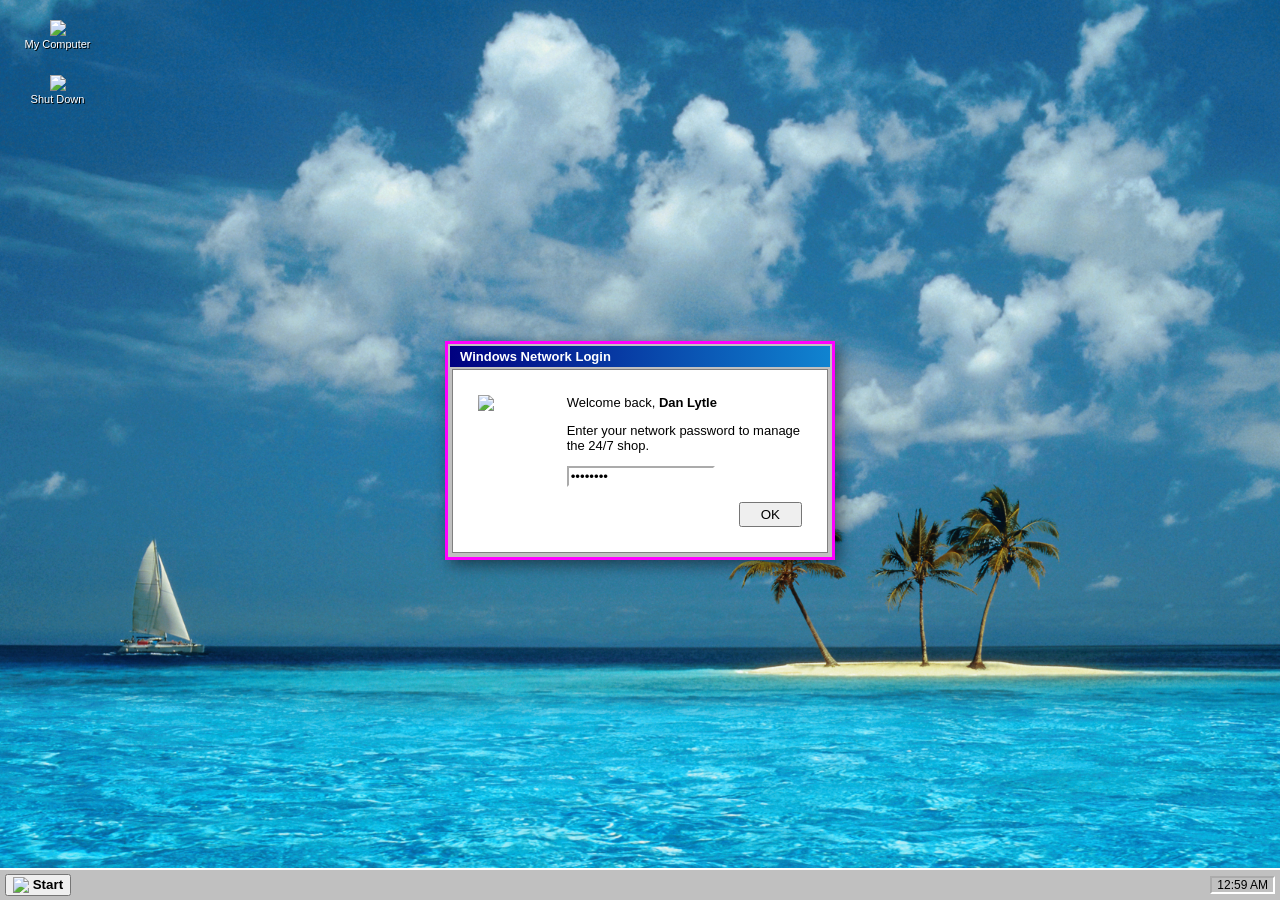
==== nostalgia.html @ 37fa3835 "Add files via upload" ====
<!DOCTYPE HTML>
<html lang="en">
<head>
    <meta charset="UTF-8">
    <title>Dan's Windows 98 - Neon Edition</title>
    <style>
        body {
            background: #008080 url('images/mystery.jpg') no-repeat center center fixed; 
            background-size: cover;
            font-family: "Tahoma", sans-serif;
            display: flex;
            justify-content: center;
            align-items: center;
            height: 100vh;
            margin: 0;
            overflow: hidden;
            transition: filter 2s ease-in-out;
        }

        /* --- GLOBAL NEON GLOW FOR ALL WINDOWS --- */
        @keyframes neon-pulse {
            0% { border-color: #ff00ff; box-shadow: 0 0 15px #ff00ff; }
            50% { border-color: #00ffff; box-shadow: 0 0 30px #00ffff; }
            100% { border-color: #ff00ff; box-shadow: 0 0 15px #ff00ff; }
        }

        .win98-window {
            background-color: #c0c0c0;
            border: 3px solid #ff00ff;
            animation: neon-pulse 3s infinite;
            padding: 2px;
            position: absolute;
            z-index: 100;
            box-shadow: 5px 5px 15px rgba(0,0,0,0.5);
        }

        /* Shutdown Overlay */
        #shutdown-screen {
            display: none;
            position: fixed;
            top: 0; left: 0; width: 100%; height: 100%;
            background: black;
            z-index: 9999;
            flex-direction: column;
            justify-content: center;
            align-items: center;
            text-align: center;
        }

        .title-bar {
            background: linear-gradient(90deg, #000080, #1084d0);
            padding: 3px 10px;
            color: white;
            font-weight: bold;
            font-size: 13px;
            display: flex;
            justify-content: space-between;
            align-items: center;
        }

        .close-btn { background: #c0c0c0; border: 1px solid #000; font-size: 10px; cursor: pointer; padding: 0 3px; }

        .content { background: #fff; border: 1px solid #808080; margin: 2px; padding: 25px; color: #000; max-height: 400px; overflow-y: auto; }

        /* Taskbar & Start */
        .taskbar {
            position: fixed; bottom: 0; left: 0; width: 100%; height: 30px;
            background: #c0c0c0; border-top: 2px solid #fff; z-index: 1000;
            display: flex; justify-content: space-between; align-items: center; padding: 0 5px;
        }

        #start-menu {
            display: none; position: fixed; bottom: 30px; left: 0;
            width: 200px; background: #c0c0c0; border: 2px solid #fff; z-index: 1001;
        }

        .start-item { padding: 10px; cursor: pointer; font-size: 12px; color: black; text-decoration: none; display: block; }
        .start-item:hover { background: #000080; color: white; }

        .desktop-icons { position: absolute; top: 20px; left: 20px; display: flex; flex-direction: column; gap: 25px; }
        .icon-unit { width: 75px; text-align: center; color: white; font-size: 11px; text-shadow: 1px 1px #000; cursor: pointer; }
    </style>
</head>
<body onclick="playStartup()">

    <audio id="startup-audio" src="audio/win98.mp3"></audio>
    <audio id="shutdown-audio" src="audio/winxp.mp3"></audio>

    <div id="shutdown-screen">
        <h1 style="color: #666; font-family: 'Courier New', monospace;">It is now safe to turn off your computer.</h1>
        <p style="color: #333; font-family: 'Courier New', monospace;">Returning to 2026...</p>
    </div>

    <div class="desktop-icons">
        <div class="icon-unit" onclick="toggleWindow('about-window')">
            <img src="https://win98icons.alexmeub.com/icons/png/computer_explorer-4.png" width="32"><br>My Computer
        </div>
        <div class="icon-unit" onclick="triggerShutdown()">
            <img src="https://win98icons.alexmeub.com/icons/png/shut_down_normal-4.png" width="32"><br>Shut Down
        </div>
    </div>

    <div class="win98-window" id="login-window" style="width: 380px;">
        <div class="title-bar"><span>Windows Network Login</span></div>
        <div class="content">
            <div style="display: flex; gap: 15px;">
                <img src="https://win98icons.alexmeub.com/icons/png/key_win_alt-2.png" width="100">
                <div style="font-size: 13px;">
                    <p style="margin-top:0;">Welcome back, <strong>Dan Lytle</strong></p>
                    <p>Enter your network password to manage the 24/7 shop.</p>
                    <input type="password" value="password" readonly style="width: 140px; border: 2px inset #fff;">
                </div>
            </div>
            <div style="text-align: right; margin-top: 15px;">
                <button onclick="document.getElementById('login-window').style.display='none'" style="padding: 3px 20px; cursor: pointer;">OK</button>
            </div>
        </div>
    </div>

    <div class="win98-window" id="about-window" style="display:none; width: 480px; top: 15%; left: 25%;">
        <div class="title-bar">
            <span>C:\SYSTEM\NOSTALGIA.TXT</span>
            <button class="close-btn" onclick="toggleWindow('about-window')">X</button>
        </div>
        <div class="content">
            <h3 style="margin-top:0;">The IT Manager's Manifesto</h3>
            <p>I manage 24/7 industrial shops and high-uptime environments now, but this era is where the passion for technology actually started.</p>
            <p>I miss the tactile, 3D design of <strong>Windows 98</strong> and the optimistic, glassy skeuomorphism of the <strong>Frutiger Aero</strong> era. Before everything became "flat" and minimal, tech felt like it had texture, weight, and personality.</p>
            <p>This page is a tribute to that era! Startup sounds, dial-up dreams, and the feeling that the future was going to look like glass and water.</p>
            <hr>
            <button onclick="toggleWindow('about-window')" style="padding: 5px 15px; cursor: pointer;">Close</button>
        </div>
    </div>

    <div class="taskbar">
        <button onclick="toggleStart()" style="font-weight:bold; cursor: pointer;">
            <img src="https://win98icons.alexmeub.com/icons/png/windows-0.png" width="16" style="vertical-align: middle;"> Start
        </button>
        <div id="clock" style="margin-right: 10px; font-size: 12px; border: 2px inset #fff; padding: 0 5px;">12:00 PM</div>
    </div>

    <div id="start-menu">
        <div class="start-item" onclick="location.href='index.html'">🏠 Return to 2026</div>
        <div class="start-item" onclick="toggleWindow('about-window')">📁 System Nostalgia</div>
        <div class="start-item" onclick="triggerShutdown()">🏁 Shut Down...</div>
    </div>

    <script>
        function playStartup() {
            document.getElementById('startup-audio').play();
            document.body.onclick = null;
        }

        function toggleStart() {
            const m = document.getElementById('start-menu');
            m.style.display = (m.style.display === 'block') ? 'none' : 'block';
        }

        // Fixed Toggle Logic: Now checks if display is 'none' or 'block' to switch correctly
        function toggleWindow(id) {
            const win = document.getElementById(id);
            if (win.style.display === 'none' || win.style.display === '') {
                win.style.display = 'block';
            } else {
                win.style.display = 'none';
            }
            document.getElementById('start-menu').style.display = 'none';
        }

        function triggerShutdown() {
            document.getElementById('shutdown-audio').play();
            document.body.style.filter = "grayscale(100%) brightness(20%)";
            
            setTimeout(() => {
                document.getElementById('shutdown-screen').style.display = 'flex';
                // Automated redirect after 4 seconds
                setTimeout(() => {
                    window.location.href = 'index.html';
                }, 1000);
            }, 2500);
        }

        function updateClock() {
            document.getElementById('clock').textContent = new Date().toLocaleTimeString([], { hour: '2-digit', minute: '2-digit' });
        }
        setInterval(updateClock, 1000);
        updateClock();
    </script>
</body>
</html>
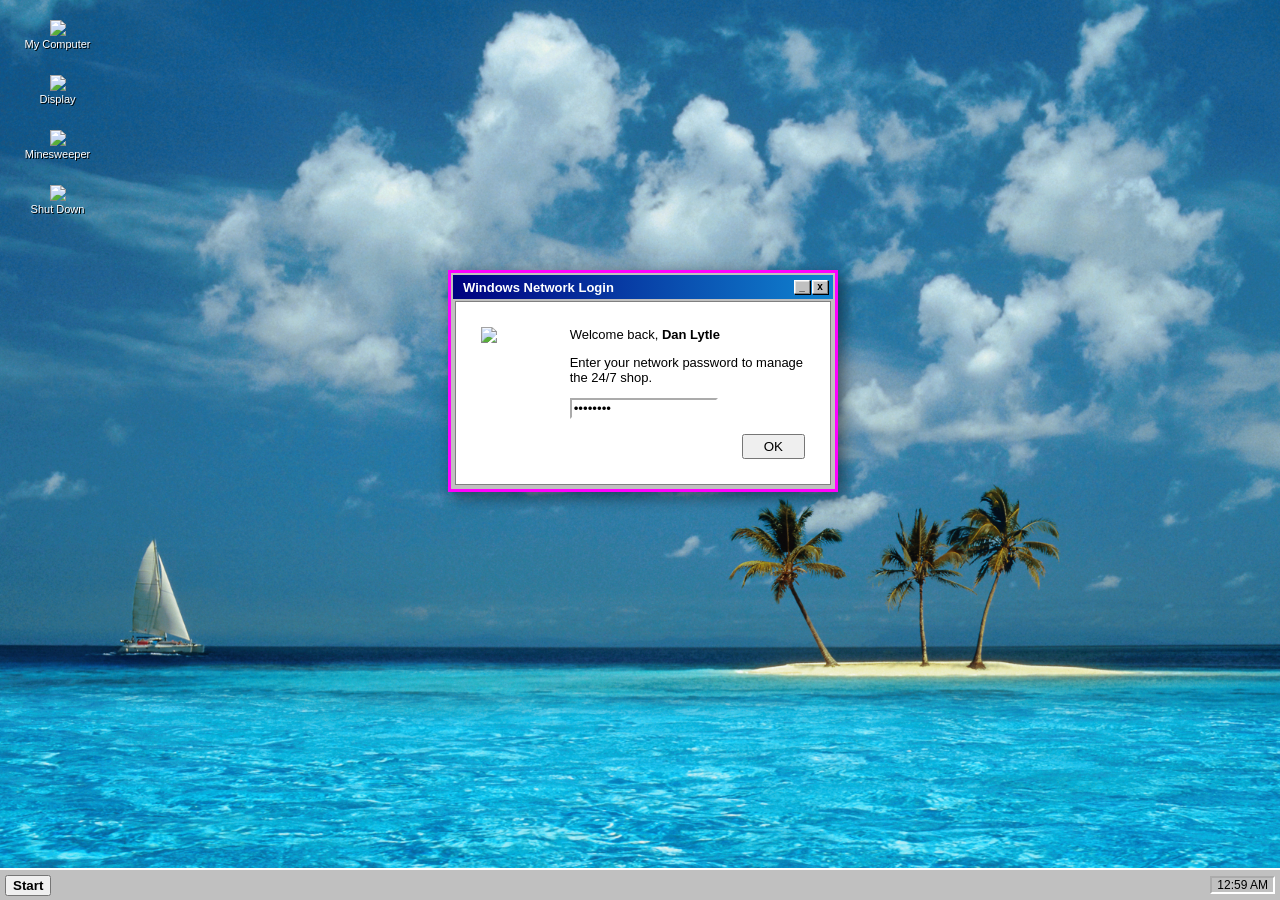
==== commit 20cb61f9: "Update nostalgia.html" ====
--- a/nostalgia.html
+++ b/nostalgia.html
@@ -4,26 +4,34 @@
     <meta charset="UTF-8">
     <title>Dan's Windows 98 - Neon Edition</title>
     <style>
+        /* --- YOUR FONT AND BASE STYLES --- */
+        @font-face { font-family: 'Lato'; font-style: italic; font-weight: 400; src: local('Lato Italic'), local('Lato-Italic'), url(https://fonts.gstatic.com/s/lato/v15/S6u8w4BMUTPHjxsAUi-qNiXg7eU0.woff2) format('woff2'); unicode-range: U+0100-024F, U+0259, U+1E00-1EFF, U+2020, U+20A0-20AB, U+20AD-20CF, U+2113, U+2C60-2C7F, U+A720-A7FF; }
+        @font-face { font-family: 'Lato'; font-style: normal; font-weight: 400; src: local('Lato Regular'), local('Lato-Regular'), url(https://fonts.gstatic.com/s/lato/v15/S6uyw4BMUTPHjx4wXiWtFCc.woff2) format('woff2'); unicode-range: U+0000-00FF, U+0131, U+0152-0153, U+02BB-02BC, U+02C6, U+02DA, U+02DC, U+2000-206F, U+2074, U+20AC, U+2122, U+2191, U+2193, U+2212, U+2215, U+FEFF, U+FFFD; }
+        
         body {
-            background: #008080 url('images/mystery.jpg') no-repeat center center fixed; 
-            background-size: cover;
-            font-family: "Tahoma", sans-serif;
-            display: flex;
-            justify-content: center;
-            align-items: center;
-            height: 100vh;
+            background: black;
+            font-family: 'Lato', Verdana, Helvetica, sans-serif;
             margin: 0;
             overflow: hidden;
-            transition: filter 2s ease-in-out;
-        }
-
-        /* --- GLOBAL NEON GLOW FOR ALL WINDOWS --- */
+        }
+
+        #desktop-wrapper {
+            height: 100vh;
+            width: 100vw;
+            transition: filter 2s ease-in-out, opacity 2s ease-in-out;
+            background: #008080 url('images/mystery.jpg') no-repeat center center fixed;
+            background-size: cover;
+            position: relative;
+        }
+
+        /* --- NEON ANIMATIONS --- */
         @keyframes neon-pulse {
             0% { border-color: #ff00ff; box-shadow: 0 0 15px #ff00ff; }
             50% { border-color: #00ffff; box-shadow: 0 0 30px #00ffff; }
             100% { border-color: #ff00ff; box-shadow: 0 0 15px #ff00ff; }
         }
 
+        /* --- WINDOW STYLING --- */
         .win98-window {
             background-color: #c0c0c0;
             border: 3px solid #ff00ff;
@@ -32,42 +40,55 @@
             position: absolute;
             z-index: 100;
             box-shadow: 5px 5px 15px rgba(0,0,0,0.5);
-        }
-
-        /* Shutdown Overlay */
-        #shutdown-screen {
-            display: none;
-            position: fixed;
-            top: 0; left: 0; width: 100%; height: 100%;
-            background: black;
-            z-index: 9999;
+            display: flex;
             flex-direction: column;
-            justify-content: center;
-            align-items: center;
-            text-align: center;
         }
 
         .title-bar {
             background: linear-gradient(90deg, #000080, #1084d0);
-            padding: 3px 10px;
+            padding: 3px 3px 3px 10px;
             color: white;
             font-weight: bold;
             font-size: 13px;
             display: flex;
             justify-content: space-between;
             align-items: center;
-        }
-
-        .close-btn { background: #c0c0c0; border: 1px solid #000; font-size: 10px; cursor: pointer; padding: 0 3px; }
+            height: 18px;
+            cursor: grab;
+            user-select: none;
+        }
+
+        .title-bar-controls { display: flex; gap: 2px; align-items: center; padding-right: 2px; }
+
+        .title-bar-controls button {
+            cursor: pointer !important;
+            width: 16px;
+            height: 14px;
+            background: #c0c0c0;
+            color: black;
+            border: 1px solid #fff;
+            border-right-color: #808080;
+            border-bottom-color: #808080;
+            box-shadow: inset 1px 1px #dfdfdf, 1px 1px #000;
+            font-family: sans-serif;
+            font-size: 10px;
+            font-weight: bold;
+            display: flex;
+            justify-content: center;
+            align-items: center;
+            padding: 0;
+            line-height: 1;
+        }
 
         .content { background: #fff; border: 1px solid #808080; margin: 2px; padding: 25px; color: #000; max-height: 400px; overflow-y: auto; }
 
-        /* Taskbar & Start */
         .taskbar {
             position: fixed; bottom: 0; left: 0; width: 100%; height: 30px;
             background: #c0c0c0; border-top: 2px solid #fff; z-index: 1000;
             display: flex; justify-content: space-between; align-items: center; padding: 0 5px;
         }
+        #task-list { display: flex; gap: 5px; flex-grow: 1; margin: 0 10px; }
+        .task-tab { background: #c0c0c0; border: 2px outset #fff; font-size: 11px; padding: 2px 5px; min-width: 80px; cursor: pointer; }
 
         #start-menu {
             display: none; position: fixed; bottom: 30px; left: 0;
@@ -79,112 +100,243 @@
 
         .desktop-icons { position: absolute; top: 20px; left: 20px; display: flex; flex-direction: column; gap: 25px; }
         .icon-unit { width: 75px; text-align: center; color: white; font-size: 11px; text-shadow: 1px 1px #000; cursor: pointer; }
+
+        #shutdown-screen {
+            display: none; position: fixed; top: 0; left: 0; width: 100%; height: 100%; 
+            background: black; z-index: 9999; flex-direction: column; 
+            justify-content: center; align-items: center; text-align: center;
+        }
     </style>
 </head>
 <body onclick="playStartup()">
 
-    <audio id="startup-audio" src="audio/win98.mp3"></audio>
-    <audio id="shutdown-audio" src="audio/winxp.mp3"></audio>
+    <div id="desktop-wrapper">
+        <audio id="startup-audio" src="audio/win98.mp3"></audio>
+        <audio id="shutdown-audio" src="audio/winxp.mp3"></audio>
+
+        <div class="desktop-icons">
+            <div class="icon-unit" onclick="toggleWindow('about-window', event)">
+                <img src="https://win98icons.alexmeub.com/icons/png/computer_explorer-4.png" width="32"><br>My Computer
+            </div>
+            <div class="icon-unit" onclick="toggleWindow('display-window', event)">
+                <img src="https://win98icons.alexmeub.com/icons/png/display_properties-1.png" width="32"><br>Display
+            </div>
+            <div class="icon-unit" onclick="toggleWindow('game-window', event); initMinesweeper();">
+                <img src="https://win98icons.alexmeub.com/icons/png/minesweeper-0.png" width="32"><br>Minesweeper
+            </div>
+            <div class="icon-unit" onclick="triggerShutdown()">
+                <img src="https://win98icons.alexmeub.com/icons/png/shut_down_normal-4.png" width="32"><br>Shut Down
+            </div>
+        </div>
+
+        <div class="win98-window" id="login-window" style="width: 380px; top: 30%; left: 35%;">
+            <div class="title-bar"><span>Windows Network Login</span></div>
+            <div class="content">
+                <div style="display: flex; gap: 15px;">
+                    <img src="https://win98icons.alexmeub.com/icons/png/key_win_alt-2.png" width="100">
+                    <div style="font-size: 13px;">
+                        <p style="margin-top:0;">Welcome back, <strong>Dan Lytle</strong></p>
+                        <p>Enter your network password to manage the 24/7 shop.</p>
+                        <input type="password" value="password" readonly style="width: 140px; border: 2px inset #fff;">
+                    </div>
+                </div>
+                <div style="text-align: right; margin-top: 15px;">
+                    <button onclick="document.getElementById('login-window').style.display='none'" style="padding: 3px 20px; cursor: pointer;">OK</button>
+                </div>
+            </div>
+        </div>
+
+        <div class="win98-window" id="game-window" style="display:none; width: 250px; top: 20%; left: 40%;">
+            <div class="title-bar"><span>Minesweeper</span></div>
+            <div class="content" style="background: #c0c0c0; text-align: center; border: none; padding: 10px;">
+                <div style="margin-bottom: 10px; border: 2px inset #fff; padding: 5px; background: #bdbdbd; display: flex; justify-content: space-between; align-items: center;">
+                    <span style="color: red; background: black; padding: 2px; font-family: monospace;">010</span>
+                    <button onclick="initMinesweeper()" style="width: 25px; height: 25px; padding: 0;">😊</button>
+                    <span style="color: red; background: black; padding: 2px; font-family: monospace;">000</span>
+                </div>
+                <div id="mine-grid" style="display: grid; grid-template-columns: repeat(10, 20px); gap: 1px; justify-content: center; background: #808080; border: 2px inset #fff; padding: 2px;"></div>
+            </div>
+        </div>
+
+        <div class="win98-window" id="about-window" style="display:none; width: 480px; top: 15%; left: 25%;">
+            <div class="title-bar"><span>C:\SYSTEM\NOSTALGIA.TXT</span></div>
+            <div class="content">
+                <h3 style="margin-top:0;">The IT Manager's Manifesto</h3>
+                <p>I manage 24/7 industrial shops and high-uptime environments now, but this era is where the passion for technology actually started.</p>
+                <p>I miss the tactile, 3D design of <strong>Windows 98</strong> and the optimistic, glassy skeuomorphism of the <strong>Frutiger Aero</strong> era. Before everything became "flat" and minimal, tech felt like it had texture, weight, and personality.</p>
+                <p>This page is a tribute to that era! Startup sounds, dial-up dreams, and the feeling that the future was going to look like glass and water.</p>
+                <hr>
+                <button onclick="toggleWindow('about-window', event)" style="padding: 5px 15px; cursor: pointer;">Close</button>
+            </div>
+        </div>
+
+        <div class="win98-window" id="display-window" style="display:none; width: 350px; top: 15%; left: 35%;">
+            <div class="title-bar"><span>Display Properties</span></div>
+            <div class="content" style="background: #c0c0c0; border: none;">
+                <p style="margin-top:0; font-size: 12px;">Select a background for your desktop:</p>
+                <div style="background: white; border: 2px inset #fff; height: 150px; overflow-y: scroll; padding: 5px;">
+                    <div class="start-item" onclick="changeWallpaper('images/mystery.jpg')">(Default) Azul</div>
+                    <div class="start-item" onclick="changeWallpaper('images/spooky.jpg')">Mystery</div>
+                    <div class="start-item" onclick="changeWallpaper('images/bliss.jpg')">Bliss</div>
+                    <div class="start-item" onclick="changeWallpaper('images/dessert.jpg')">Desert</div>
+                </div>
+                <div style="text-align: right; margin-top: 15px;">
+                    <button onclick="toggleWindow('display-window', event)" style="padding: 3px 20px;">OK</button>
+                </div>
+            </div>
+        </div>
+
+        <div class="taskbar">
+            <button onclick="toggleStart()" style="font-weight:bold; cursor: pointer;">Start</button>
+            <div id="task-list"></div>
+            <div id="clock" style="margin-right: 10px; font-size: 12px; border: 2px inset #fff; padding: 0 5px;">12:00 PM</div>
+        </div>
+
+        <div id="start-menu">
+            <div class="start-item" onclick="returnToModern()">🏠 Return to 2026</div>
+            <div class="start-item" onclick="toggleWindow('display-window', event)">🎨 Settings</div>
+            <div class="start-item" onclick="toggleWindow('game-window', event); initMinesweeper();">🕹️ Minesweeper</div>
+            <div class="start-item" onclick="toggleWindow('about-window', event)">📁 System Nostalgia</div>
+            <div class="start-item" onclick="triggerShutdown()">🏁 Shut Down...</div>
+        </div>
+    </div> 
 
     <div id="shutdown-screen">
         <h1 style="color: #666; font-family: 'Courier New', monospace;">It is now safe to turn off your computer.</h1>
         <p style="color: #333; font-family: 'Courier New', monospace;">Returning to 2026...</p>
     </div>
 
-    <div class="desktop-icons">
-        <div class="icon-unit" onclick="toggleWindow('about-window')">
-            <img src="https://win98icons.alexmeub.com/icons/png/computer_explorer-4.png" width="32"><br>My Computer
-        </div>
-        <div class="icon-unit" onclick="triggerShutdown()">
-            <img src="https://win98icons.alexmeub.com/icons/png/shut_down_normal-4.png" width="32"><br>Shut Down
-        </div>
-    </div>
-
-    <div class="win98-window" id="login-window" style="width: 380px;">
-        <div class="title-bar"><span>Windows Network Login</span></div>
-        <div class="content">
-            <div style="display: flex; gap: 15px;">
-                <img src="https://win98icons.alexmeub.com/icons/png/key_win_alt-2.png" width="100">
-                <div style="font-size: 13px;">
-                    <p style="margin-top:0;">Welcome back, <strong>Dan Lytle</strong></p>
-                    <p>Enter your network password to manage the 24/7 shop.</p>
-                    <input type="password" value="password" readonly style="width: 140px; border: 2px inset #fff;">
-                </div>
-            </div>
-            <div style="text-align: right; margin-top: 15px;">
-                <button onclick="document.getElementById('login-window').style.display='none'" style="padding: 3px 20px; cursor: pointer;">OK</button>
-            </div>
-        </div>
-    </div>
-
-    <div class="win98-window" id="about-window" style="display:none; width: 480px; top: 15%; left: 25%;">
-        <div class="title-bar">
-            <span>C:\SYSTEM\NOSTALGIA.TXT</span>
-            <button class="close-btn" onclick="toggleWindow('about-window')">X</button>
-        </div>
-        <div class="content">
-            <h3 style="margin-top:0;">The IT Manager's Manifesto</h3>
-            <p>I manage 24/7 industrial shops and high-uptime environments now, but this era is where the passion for technology actually started.</p>
-            <p>I miss the tactile, 3D design of <strong>Windows 98</strong> and the optimistic, glassy skeuomorphism of the <strong>Frutiger Aero</strong> era. Before everything became "flat" and minimal, tech felt like it had texture, weight, and personality.</p>
-            <p>This page is a tribute to that era! Startup sounds, dial-up dreams, and the feeling that the future was going to look like glass and water.</p>
-            <hr>
-            <button onclick="toggleWindow('about-window')" style="padding: 5px 15px; cursor: pointer;">Close</button>
-        </div>
-    </div>
-
-    <div class="taskbar">
-        <button onclick="toggleStart()" style="font-weight:bold; cursor: pointer;">
-            <img src="https://win98icons.alexmeub.com/icons/png/windows-0.png" width="16" style="vertical-align: middle;"> Start
-        </button>
-        <div id="clock" style="margin-right: 10px; font-size: 12px; border: 2px inset #fff; padding: 0 5px;">12:00 PM</div>
-    </div>
-
-    <div id="start-menu">
-        <div class="start-item" onclick="location.href='index.html'">🏠 Return to 2026</div>
-        <div class="start-item" onclick="toggleWindow('about-window')">📁 System Nostalgia</div>
-        <div class="start-item" onclick="triggerShutdown()">🏁 Shut Down...</div>
-    </div>
-
     <script>
-        function playStartup() {
-            document.getElementById('startup-audio').play();
-            document.body.onclick = null;
-        }
-
-        function toggleStart() {
-            const m = document.getElementById('start-menu');
-            m.style.display = (m.style.display === 'block') ? 'none' : 'block';
-        }
-
-        // Fixed Toggle Logic: Now checks if display is 'none' or 'block' to switch correctly
-        function toggleWindow(id) {
-            const win = document.getElementById(id);
-            if (win.style.display === 'none' || win.style.display === '') {
-                win.style.display = 'block';
-            } else {
-                win.style.display = 'none';
+        document.addEventListener("DOMContentLoaded", function() {
+            document.querySelectorAll('.win98-window').forEach(win => {
+                const bar = win.querySelector('.title-bar');
+                const titleText = bar.querySelector('span').innerText;
+                bar.innerHTML = `<span>${titleText}</span>
+                    <div class="title-bar-controls">
+                        <button class="minimize-btn" onclick="toggleWindow('${win.id}', event)">_</button>
+                        <button class="close-btn" onclick="toggleWindow('${win.id}', event)">x</button>
+                    </div>`;
+            });
+        });
+
+				function toggleWindow(id, e) {
+			const win = document.getElementById(id);
+			const taskList = document.getElementById('task-list');
+			let tab = document.getElementById('tab-' + id);
+
+			const target = e ? e.target : null;
+			
+			// Check if the clicked element is the 'X' button OR a button that says 'Close' or 'OK'
+			const isCloseAction = target && (
+				target.classList.contains('close-btn') || 
+				target.innerText === 'x' || 
+				target.innerText === 'Close' || 
+				target.innerText === 'OK'
+			);
+
+			// 1. FULL CLOSE: Hide window AND delete taskbar tab
+			if (isCloseAction) {
+				win.style.display = 'none';
+				if (tab) tab.remove();
+				return; 
+			}
+
+			// 2. MINIMIZE/OPEN: Toggle visibility and keep the tab
+			if (win.style.display === 'none' || win.style.display === '') {
+				win.style.display = 'block';
+				win.style.zIndex = "1000";
+				if (!tab) {
+					tab = document.createElement('button');
+					tab.id = 'tab-' + id;
+					tab.className = 'task-tab';
+					tab.innerText = win.querySelector('.title-bar span').innerText;
+					tab.onclick = (event) => toggleWindow(id, event);
+					taskList.appendChild(tab);
+				}
+				tab.style.borderStyle = "inset";
+				tab.style.backgroundColor = "#e0e0e0";
+			} else {
+				win.style.display = 'none';
+				if (tab) {
+					tab.style.borderStyle = "outset";
+					tab.style.backgroundColor = "#c0c0c0";
+				}
+			}
+			document.getElementById('start-menu').style.display = 'none';
+		}
+
+        function initMinesweeper() {
+            const grid = document.getElementById('mine-grid');
+            grid.innerHTML = '';
+            for (let i = 0; i < 100; i++) {
+                const cell = document.createElement('div');
+                cell.style.width = '20px'; cell.style.height = '20px';
+                cell.style.background = '#bdbdbd'; cell.style.border = '2px outset #fff';
+                cell.onclick = function() {
+                    this.style.background = '#d1d1d1';
+                    if (Math.random() < 0.15) { this.innerHTML = '💣'; this.style.background = 'red'; }
+                    else { this.innerHTML = '1'; }
+                };
+                grid.appendChild(cell);
             }
-            document.getElementById('start-menu').style.display = 'none';
-        }
+        }
+
+        function playStartup() { document.getElementById('startup-audio').play().catch(e=>{}); document.body.onclick = null; }
+        function toggleStart() { const m = document.getElementById('start-menu'); m.style.display = (m.style.display === 'block') ? 'none' : 'block'; }
+        function changeWallpaper(path) { document.getElementById('desktop-wrapper').style.backgroundImage = "url('" + path + "')"; }
 
         function triggerShutdown() {
-            document.getElementById('shutdown-audio').play();
-            document.body.style.filter = "grayscale(100%) brightness(20%)";
-            
+            const shutdownAudio = document.getElementById('shutdown-audio');
+            const shutdownScreen = document.getElementById('shutdown-screen');
+            const wrapper = document.getElementById('desktop-wrapper');
+            if (shutdownAudio) shutdownAudio.play().catch(e => {});
+            wrapper.style.filter = "grayscale(100%) brightness(0%)";
+            wrapper.style.opacity = "0";
             setTimeout(() => {
-                document.getElementById('shutdown-screen').style.display = 'flex';
-                // Automated redirect after 4 seconds
-                setTimeout(() => {
-                    window.location.href = 'index.html';
-                }, 1000);
-            }, 2500);
-        }
-
-        function updateClock() {
-            document.getElementById('clock').textContent = new Date().toLocaleTimeString([], { hour: '2-digit', minute: '2-digit' });
-        }
-        setInterval(updateClock, 1000);
-        updateClock();
+                shutdownScreen.style.display = 'flex';
+                setTimeout(() => { window.location.href = 'index.html'; }, 2000);
+            }, 1500); 
+        }
+
+        function returnToModern() {
+			const shutdownAudio = document.getElementById('shutdown-audio');
+			const wrapper = document.getElementById('desktop-wrapper');
+
+			// 1. Play the shutdown sound immediately
+			if (shutdownAudio) {
+				shutdownAudio.play().catch(e => console.log("Audio play blocked: ", e));
+			}
+
+			// 2. Trigger the 2-second CSS fade and grayscale
+			// This matches the 2s transition you defined in your <style> block
+			wrapper.style.filter = "grayscale(100%) brightness(0%)";
+			wrapper.style.opacity = "0";
+
+			// 3. Wait 2 seconds (2000ms) for the fade to finish before redirecting
+			setTimeout(() => { 
+				window.location.href = 'index.html'; 
+			}, 2000); 
+		}
+        
+        function updateClock() { document.getElementById('clock').textContent = new Date().toLocaleTimeString([], { hour: '2-digit', minute: '2-digit' }); }
+        setInterval(updateClock, 1000); updateClock();
+
+        document.querySelectorAll('.win98-window').forEach(windowEl => {
+            const titleBar = windowEl.querySelector('.title-bar');
+            let isDragging = false; let offset = { x: 0, y: 0 };
+            titleBar.addEventListener('mousedown', (e) => {
+                if(e.target.tagName === 'BUTTON') return;
+                isDragging = true;
+                offset.x = e.clientX - windowEl.offsetLeft;
+                offset.y = e.clientY - windowEl.offsetTop;
+            });
+            document.addEventListener('mousemove', (e) => {
+                if (!isDragging) return;
+                windowEl.style.left = (e.clientX - offset.x) + 'px';
+                windowEl.style.top = (e.clientY - offset.y) + 'px';
+            });
+            document.addEventListener('mouseup', () => isDragging = false);
+        });
     </script>
 </body>
-</html>+</html>
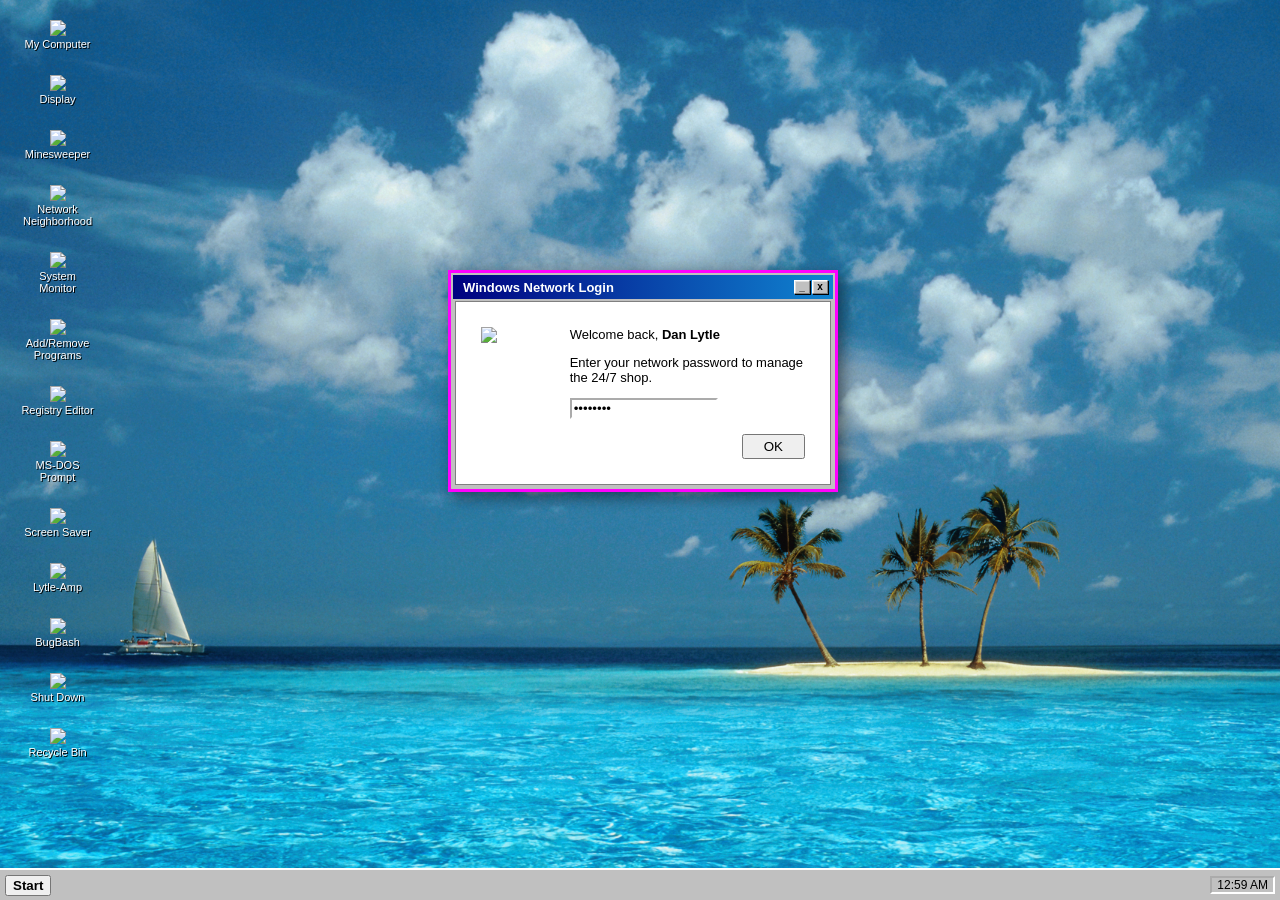
==== commit 9c476b35: "Update nostalgia.html" ====
--- a/nostalgia.html
+++ b/nostalgia.html
@@ -113,6 +113,7 @@
     <div id="desktop-wrapper">
         <audio id="startup-audio" src="audio/win98.mp3"></audio>
         <audio id="shutdown-audio" src="audio/winxp.mp3"></audio>
+		<audio id="lofi-audio" src="audio/lofi.mp3"></audio>
 
         <div class="desktop-icons">
             <div class="icon-unit" onclick="toggleWindow('about-window', event)">
@@ -124,9 +125,36 @@
             <div class="icon-unit" onclick="toggleWindow('game-window', event); initMinesweeper();">
                 <img src="https://win98icons.alexmeub.com/icons/png/minesweeper-0.png" width="32"><br>Minesweeper
             </div>
+			<div class="icon-unit" onclick="toggleWindow('network-window', event)">
+				<img src="https://win98icons.alexmeub.com/icons/png/network_internet_pcs_installer-2.png" width="32"><br>Network Neighborhood
+			</div>
+			<div class="icon-unit" onclick="toggleWindow('monitor-window', event)">
+				<img src="https://win98icons.alexmeub.com/icons/png/directory_admin_tools-4.png" width="32"><br>System Monitor
+			</div>
+			<div class="icon-unit" onclick="toggleWindow('programs-window', event)">
+				<img src="https://win98icons.alexmeub.com/icons/png/appwizard-4.png" width="32"><br>Add/Remove Programs
+			</div>
+			<div class="icon-unit" onclick="toggleWindow('regedit-window', event)">
+				<img src="https://win98icons.alexmeub.com/icons/png/regedit-0.png" width="32"><br>Registry Editor
+			</div>
+			<div class="icon-unit" onclick="toggleWindow('dos-window', event)">
+				<img src="https://win98icons.alexmeub.com/icons/png/ms_dos-0.png" width="32"><br>MS-DOS Prompt
+			</div>
+			<div class="icon-unit" onclick="toggleWindow('saver-settings-window', event)">
+				<img src="https://win98icons.alexmeub.com/icons/png/computer_2-5.png" width="32"><br>Screen Saver
+			</div>
+			<div class="icon-unit" onclick="toggleWindow('lytle-amp', event)">
+				<img src="https://win98icons.alexmeub.com/icons/png/cd_audio_cd_a-4.png" width="32"><br>Lytle-Amp
+			</div>
+			<div class="icon-unit" onclick="toggleWindow('bug-bash', event)">
+				<img src="https://win98icons.alexmeub.com/icons/png/msagent-4.png" width="32"><br>BugBash
+			</div>
             <div class="icon-unit" onclick="triggerShutdown()">
                 <img src="https://win98icons.alexmeub.com/icons/png/shut_down_normal-4.png" width="32"><br>Shut Down
             </div>
+			<div class="icon-unit" onclick="toggleWindow('trash-window', event)">
+				<img src="https://win98icons.alexmeub.com/icons/png/recycle_bin_full-4.png" width="32"><br>Recycle Bin
+			</div>
         </div>
 
         <div class="win98-window" id="login-window" style="width: 380px; top: 30%; left: 35%;">
@@ -186,6 +214,436 @@
             </div>
         </div>
 
+		<div class="win98-window" id="network-window" style="display:none; width: 450px; top: 10%; left: 15%;">
+			<div class="title-bar"><span>Network Neighborhood</span></div>
+			
+			<div style="display: flex; gap: 10px; padding: 2px 10px; font-size: 11px; border-bottom: 1px solid #808080;">
+				<span>File</span> <span>Edit</span> <span>View</span> <span>Go</span> <span>Favorites</span> <span>Help</span>
+			</div>
+
+			<div style="background: #eee; padding: 3px; display: flex; align-items: center; gap: 5px; border-bottom: 2px inset #fff;">
+				<span style="font-size: 11px; color: #666;">Address</span>
+				<div style="background: white; border: 1px solid #808080; flex-grow: 1; padding: 2px 5px; font-size: 12px;">
+					\\DL-SVR-DC01\DL-Infrastructure
+				</div>
+			</div>
+
+			<div class="content" style="height: 250px; background: white; display: grid; grid-template-columns: repeat(auto-fill, 100px); gap: 20px; padding: 20px;">
+				
+				<div class="icon-unit" style="color: black; text-shadow: none;" onclick="window.open('https://www.linkedin.com/in/dan-lytle/', '_blank')">
+					<img src="https://win98icons.alexmeub.com/icons/png/network_drive-2.png" width="32"><br>
+					<span style="font-size: 11px;">LinkedIn_SRV</span>
+				</div>
+
+				<div class="icon-unit" style="color: black; text-shadow: none;" onclick="window.open('https://github.com/danlytle', '_blank')">
+					<img src="https://win98icons.alexmeub.com/icons/png/network_drive-2.png" width="32"><br>
+					<span style="font-size: 11px;">GitHub_REPO</span>
+				</div>
+
+				<div class="icon-unit" style="color: black; text-shadow: none;" onclick="window.open('https://www.yorku.ca/', '_blank')">
+					<img src="https://win98icons.alexmeub.com/icons/png/internet_connection_wiz-2.png" width="32"><br>
+					<span style="font-size: 11px;">YorkU_Node</span>
+				</div>
+
+				<div class="icon-unit" style="color: black; text-shadow: none;" onclick="window.open('https://www.google.com/', '_blank')">
+					<img src="https://win98icons.alexmeub.com/icons/png/globe_map-0.png" width="32"><br>
+					<span style="font-size: 11px;">Entire Network</span>
+				</div>
+
+			</div>
+
+			<div style="background: #c0c0c0; padding: 2px 5px; font-size: 11px; border-top: 1px solid #808080;">
+				4 object(s)
+			</div>
+		</div>
+		
+		<div class="win98-window" id="monitor-window" style="display:none; width: 400px; top: 20%; left: 30%;">
+			<div class="title-bar"><span>System Monitor - [Active Stats]</span></div>
+			
+			<div class="content" style="background: #000; color: #39ff14; font-family: 'Courier New', monospace; padding: 15px;">
+				<div style="margin-bottom: 10px; border-bottom: 1px solid #333; padding-bottom: 5px;">
+					<strong>Node:</strong> STEELCON-MGR-01<br>
+					<strong>Uptime:</strong> <span id="uptime-clock">0d 0h 0m 0s</span>
+				</div>
+
+				<div style="margin-bottom: 15px;">
+					<div style="display: flex; justify-content: space-between; font-size: 12px;">
+						<span>Azure (AZ-104) Utilization</span>
+						<span>94%</span>
+					</div>
+					<div style="width: 100%; height: 10px; border: 1px solid #39ff14; margin-top: 4px;">
+						<div style="width: 94%; height: 100%; background: #39ff14; box-shadow: 0 0 10px #39ff14;"></div>
+					</div>
+				</div>
+
+				<div style="margin-bottom: 15px;">
+					<div style="display: flex; justify-content: space-between; font-size: 12px;">
+						<span>Firewall Throughput (CCSE)</span>
+						<span>547.47 Mbps</span>
+					</div>
+					<div style="width: 100%; height: 10px; border: 1px solid #39ff14; margin-top: 4px;">
+						<div style="width: 88%; height: 100%; background: #39ff14; box-shadow: 0 0 10px #39ff14;"></div>
+					</div>
+				</div>
+
+				<div style="margin-bottom: 15px;">
+					<div style="display: flex; justify-content: space-between; font-size: 12px;">
+						<span>MySQL Buffer Pool Efficiency</span>
+						<span>9.5 / 10</span>
+					</div>
+					<div style="width: 100%; height: 10px; border: 1px solid #39ff14; margin-top: 4px;">
+						<div style="width: 95%; height: 100%; background: #39ff14; box-shadow: 0 0 10px #39ff14;"></div>
+					</div>
+				</div>
+
+				<div style="font-size: 10px; color: #1a7a0b; margin-top: 10px; text-align: center;">
+					SCANNING FOR VULNERABILITIES... [OK]
+				</div>
+			</div>
+
+			<div style="background: #c0c0c0; padding: 2px 5px; font-size: 11px; border-top: 1px solid #808080;">
+				Kernel Version: 6.0.2026-Lytle
+			</div>
+		</div>
+		
+		<div class="win98-window" id="programs-window" style="display:none; width: 500px; top: 15%; left: 20%;">
+			<div class="title-bar"><span>Add/Remove Programs Properties</span></div>
+			
+			<div style="padding: 10px; background: #c0c0c0; border-bottom: 1px solid #808080; font-size: 11px;">
+				To remove a career milestone or change its installed components, select it from the list and click Add/Remove.
+			</div>
+
+			<div class="content" style="background: #fff; height: 300px; padding: 10px; display: flex; flex-direction: column;">
+				<p style="font-size: 11px; margin-bottom: 5px;">The following software/roles are currently installed:</p>
+				
+				<div style="border: 2px inset #fff; background: white; flex-grow: 1; overflow-y: auto; padding: 2px;">
+					<div class="program-entry" onclick="selectProgram(this, 'Steelcon Group', 'Information Technology Manager', '2026-Present', 'Leading enterprise IT strategy, infrastructure, and high-uptime operations for industrial systems.')" 
+						 style="padding: 2px 5px; cursor: pointer; font-size: 12px; display: flex; align-items: center; gap: 5px;">
+						<img src="https://win98icons.alexmeub.com/icons/png/msagent-2.png" width="16"> Steelcon IT Management Suite
+					</div>
+
+					<div class="program-entry" onclick="selectProgram(this, 'EKHO Infrastructure', 'Senior Information Systems Specialist', '2024-2026', 'Spearheaded SASE deployment (Perimeter 81) and implemented robust security frameworks.')" 
+						 style="padding: 2px 5px; cursor: pointer; font-size: 12px; display: flex; align-items: center; gap: 5px;">
+						<img src="https://win98icons.alexmeub.com/icons/png/network_normal_two_pcs-2.png" width="16"> EKHO Infrastructure Solutions
+					</div>
+
+					<div class="program-entry" onclick="selectProgram(this, 'Haycor Computer Solutions', 'Senior IT Analyst', '2023-2024', 'Administered VMware/Azure platforms and led advanced email security deployments.')" 
+						 style="padding: 2px 5px; cursor: pointer; font-size: 12px; display: flex; align-items: center; gap: 5px;">
+						<img src="https://win98icons.alexmeub.com/icons/png/server_gear-0.png" width="16"> Haycor Systems Analyst Pro
+					</div>
+
+					<div class="program-entry" onclick="selectProgram(this, 'Key 2 Group', 'Senior Support Specialist', '2019-2023', 'Managed Windows Server environments (AD/DNS) and oversaw BCDR operations.')" 
+						 style="padding: 2px 5px; cursor: pointer; font-size: 12px; display: flex; align-items: center; gap: 5px;">
+						<img src="https://win98icons.alexmeub.com/icons/png/laptop_infrared_2-4.png" width="16"> Key 2 Support & Operations
+					</div>
+				</div>
+
+				<div id="program-details" style="margin-top: 10px; height: 80px; border: 1px solid #808080; padding: 5px; background: #eee; font-size: 11px;">
+					Select a role to see job duties and deployment details.
+				</div>
+
+				<div style="display: flex; justify-content: flex-end; gap: 10px; margin-top: 10px;">
+					<button disabled style="padding: 2px 15px;">Add/Remove...</button>
+				</div>
+			</div>
+		</div>
+
+		<div class="win98-window" id="regedit-window" style="display:none; width: 600px; top: 5%; left: 10%; z-index: 200;">
+			<div class="title-bar"><span>Registry Editor</span></div>
+			
+			<div style="display: flex; gap: 10px; padding: 2px 10px; font-size: 11px; border-bottom: 1px solid #808080; background: #c0c0c0;">
+				<span>Registry</span> <span>Edit</span> <span>View</span> <span>Favorites</span> <span>Help</span>
+			</div>
+
+			<div class="content" style="height: 350px; background: white; display: flex; padding: 0; overflow: hidden;">
+				
+				<div style="width: 200px; border-right: 2px inset #fff; padding: 5px; overflow-y: auto; font-size: 12px; background: #fff;">
+					<div style="display: flex; align-items: center; gap: 5px; margin-bottom: 5px;">
+						<img src="https://win98icons.alexmeub.com/icons/png/directory_closed-0.png" width="16"> My Computer
+					</div>
+					<div style="margin-left: 15px;">
+						<div style="display: flex; align-items: center; gap: 5px; margin-bottom: 2px;">
+							<img src="https://win98icons.alexmeub.com/icons/png/directory_open_cool-0.png" width="16"> HKEY_LOCAL_MACHINE
+						</div>
+						<div style="margin-left: 15px;">
+							<div style="display: flex; align-items: center; gap: 5px; margin-bottom: 2px;">
+								<img src="https://win98icons.alexmeub.com/icons/png/directory_open_cool-0.png" width="16"> SOFTWARE
+							</div>
+							<div style="margin-left: 15px;">
+								<div style="display: flex; align-items: center; gap: 5px; color: #000080; font-weight: bold; background: #c0c0c0; padding: 1px 3px;">
+									<img src="https://win98icons.alexmeub.com/icons/png/directory_open_cool-0.png" width="16"> Dan_Lytle_Certs
+								</div>
+							</div>
+						</div>
+					</div>
+				</div>
+
+				<div style="flex-grow: 1; overflow-y: auto; font-family: 'MS Sans Serif', sans-serif; font-size: 11px;">
+					<table style="width: 100%; border-collapse: collapse; text-align: left;">
+						<thead style="background: #eee; position: sticky; top: 0; border-bottom: 1px solid #808080;">
+							<tr>
+								<th style="padding: 2px 5px; border-right: 1px solid #ccc; font-weight: normal;">Name</th>
+								<th style="padding: 2px 5px; border-right: 1px solid #ccc; font-weight: normal;">Type</th>
+								<th style="padding: 2px 5px; font-weight: normal;">Data</th>
+							</tr>
+						</thead>
+						<tbody id="reg-values">
+							<tr>
+								<td style="padding: 2px 5px;"><img src="https://win98icons.alexmeub.com/icons/png/msg_information-0.png" width="12"> (Default)</td>
+								<td style="padding: 2px 5px;">REG_SZ</td>
+								<td style="padding: 2px 5px;">(value not set)</td>
+							</tr>
+							<tr>
+								<td style="padding: 2px 5px;"><img src="https://win98icons.alexmeub.com/icons/png/msg_information-0.png" width="12"> CCSE_R81</td>
+								<td style="padding: 2px 5px;">REG_BINARY</td>
+								<td style="padding: 2px 5px;">Check Point Certified Security Expert</td>
+							</tr>
+							<tr>
+								<td style="padding: 2px 5px;"><img src="https://win98icons.alexmeub.com/icons/png/msg_information-0.png" width="12"> CCSA_R81</td>
+								<td style="padding: 2px 5px;">REG_BINARY</td>
+								<td style="padding: 2px 5px;">Check Point Certified Security Administrator</td>
+							</tr>
+							<tr>
+								<td style="padding: 2px 5px;"><img src="https://win98icons.alexmeub.com/icons/png/msg_information-0.png" width="12"> AZ-104</td>
+								<td style="padding: 2px 5px;">REG_DWORD</td>
+								<td style="padding: 2px 5px;">Azure Administrator Associate</td>
+							</tr>
+							<tr>
+								<td style="padding: 2px 5px;"><img src="https://win98icons.alexmeub.com/icons/png/msg_information-0.png" width="12"> NSE_4</td>
+								<td style="padding: 2px 5px;">REG_SZ</td>
+								<td style="padding: 2px 5px;">Network Security Professional</td>
+							</tr>
+							<tr>
+								<td style="padding: 2px 5px;"><img src="https://win98icons.alexmeub.com/icons/png/msg_information-0.png" width="12"> BCDR_PSA</td>
+								<td style="padding: 2px 5px;">REG_SZ</td>
+								<td style="padding: 2px 5px;">Datto Networking & Continuity Expert</td>
+							</tr>
+						</tbody>
+					</table>
+				</div>
+			</div>
+
+			<div style="background: #c0c0c0; padding: 2px 5px; font-size: 11px; border-top: 1px solid #808080;">
+				My Computer\HKEY_LOCAL_MACHINE\SOFTWARE\Dan_Lytle_Certs
+			</div>
+		</div>
+
+		<div class="win98-window" id="trash-window" style="display:none; width: 500px; top: 25%; left: 25%; z-index: 205;">
+			<div class="title-bar"><span>Recycle Bin</span></div>
+			
+			<div style="display: flex; gap: 10px; padding: 2px 10px; font-size: 11px; border-bottom: 1px solid #808080; background: #c0c0c0;">
+				<span>File</span> <span>Edit</span> <span>View</span> <span>Go</span> <span>Favorites</span> <span>Help</span>
+			</div>
+
+			<div class="content" style="height: 300px; background: white; padding: 0; overflow-y: auto;">
+				<table style="width: 100%; border-collapse: collapse; text-align: left; font-family: sans-serif; font-size: 11px;">
+					<thead style="background: #eee; position: sticky; top: 0; border-bottom: 1px solid #808080;">
+						<tr>
+							<th style="padding: 2px 5px; border-right: 1px solid #ccc; font-weight: normal;">Name</th>
+							<th style="padding: 2px 5px; border-right: 1px solid #ccc; font-weight: normal;">Original Location</th>
+							<th style="padding: 2px 5px; font-weight: normal;">Date Deleted</th>
+						</tr>
+					</thead>
+					<tbody>
+						<tr class="trash-item" style="cursor: default;">
+							<td style="padding: 5px;"><img src="https://win98icons.alexmeub.com/icons/png/msg_error-0.png" width="16" style="vertical-align: middle;"> Software_Handle_Leak.exe</td>
+							<td style="padding: 5px;">C:\Production\Services</td>
+							<td style="padding: 5px;">2026-03-15</td>
+						</tr>
+						<tr class="trash-item">
+							<td style="padding: 5px;"><img src="https://win98icons.alexmeub.com/icons/png/key_web-0.png" width="16" style="vertical-align: middle;"> Legacy_SMS_MFA.sys</td>
+							<td style="padding: 5px;">EntraID\AuthMethods</td>
+							<td style="padding: 5px;">2026-03-10</td>
+						</tr>
+						<tr class="trash-item">
+							<td style="padding: 5px;"><img src="https://win98icons.alexmeub.com/icons/png/network_hubs-0.png" width="16" style="vertical-align: middle;"> Unsecured_L2TP_VPN.net</td>
+							<td style="padding: 5px;">Firewall\Gateway</td>
+							<td style="padding: 5px;">2026-02-28</td>
+						</tr>
+						<tr class="trash-item">
+							<td style="padding: 5px;"><img src="https://win98icons.alexmeub.com/icons/png/users-0.png" width="16" style="vertical-align: middle;"> Manual_User_Setup.bat</td>
+							<td style="padding: 5px;">IT_Dept\Scripts</td>
+							<td style="padding: 5px;">2026-01-20</td>
+						</tr>
+						<tr class="trash-item">
+							<td style="padding: 5px;"><img src="https://win98icons.alexmeub.com/icons/png/hard_disk_drive-0.png" width="16" style="vertical-align: middle;"> MySQL_Disk_Table_Lag.log</td>
+							<td style="padding: 5px;">Prod_DB_01\Config</td>
+							<td style="padding: 5px;">2026-03-01</td>
+						</tr>
+					</tbody>
+				</table>
+			</div>
+
+			<div style="background: #c0c0c0; padding: 2px 5px; font-size: 11px; border-top: 1px solid #808080; display: flex; justify-content: space-between;">
+				<span>5 object(s)</span>
+				<span>1.42 GB of technical debt recovered</span>
+			</div>
+		</div>
+
+		<div class="win98-window" id="dos-window" style="display:none; width: 500px; top: 15%; left: 20%; z-index: 210;">
+            <div class="title-bar"><span>MS-DOS Prompt</span></div>
+            <div class="content" id="dos-content" onclick="document.getElementById('dos-input').focus();" style="background: black; color: #c0c0c0; font-family: 'Courier New', monospace; height: 300px; padding: 10px; overflow-y: auto; font-size: 14px; border: 2px inset #fff; margin: 2px;">
+                <div id="dos-history">
+                    Microsoft(R) Windows 98<br>
+                    (C)Copyright Microsoft Corp 1981-1998.<br><br>
+                    C:\WINDOWS> TYPE HELP.TXT for a list of commands.<br>
+                </div>
+                <div style="display: flex; gap: 5px;">
+                    <span>C:\WINDOWS></span>
+                    <input type="text" id="dos-input" style="background: transparent; color: #c0c0c0; border: none; outline: none; font-family: 'Courier New', monospace; font-size: 14px; flex-grow: 1; padding: 0; margin: 0;">
+                </div>
+            </div>
+        </div>
+		
+		<div id="screensaver-overlay" onclick="stopScreenSaver()" style="display:none; position: fixed; top:0; left:0; width:100vw; height:100vh; background: black; z-index: 9999; cursor: none; overflow: hidden;">
+            <canvas id="canvas" style="display: block;"></canvas>
+        </div>
+
+		<div class="win98-window" id="saver-settings-window" style="display:none; width: 350px; top: 20%; left: 35%; z-index: 400;">
+			<div class="title-bar"><span>Screen Saver Settings</span></div>
+			
+			<div class="content" style="background: #c0c0c0; padding: 15px;">
+				<div style="background: #000; width: 100%; height: 120px; border: 4px inset #fff; margin-bottom: 15px; display: flex; align-items: center; justify-content: center; overflow: hidden; position: relative;">
+					<div style="color: #39ff14; font-family: 'Courier New', monospace; font-size: 10px; text-align: center; line-height: 1.2;">
+						<div style="animation: previewScroll 3s linear infinite;">
+							AZURE<br>CCSE<br>MYSQL<br>POWERSHELL<br>BCDR
+						</div>
+					</div>
+				</div>
+
+				<fieldset style="border: 2px groove #fff; padding: 10px; font-size: 11px;">
+					<legend>Screen Saver</legend>
+					<select style="width: 100%; font-size: 11px; margin-bottom: 10px;">
+						<option>Lytle Technical Rain</option>
+						<option>3D Pipes (Coming Soon)</option>
+						<option>Starfield (In Development)</option>
+					</select>
+					
+					<div style="display: flex; align-items: center; gap: 5px;">
+						<span>Wait:</span>
+						<input type="number" value="1" style="width: 40px; font-size: 11px;">
+						<span>minutes</span>
+					</div>
+				</fieldset>
+
+				<div style="display: flex; justify-content: space-between; margin-top: 15px;">
+					<button onclick="startScreenSaver()" style="padding: 2px 12px; font-size: 11px;">Preview</button>
+					<div style="display: flex; gap: 5px;">
+						<button onclick="toggleWindow('saver-settings-window', event)" style="padding: 2px 12px; font-size: 11px;">OK</button>
+						<button onclick="toggleWindow('saver-settings-window', event)" style="padding: 2px 12px; font-size: 11px;">Cancel</button>
+					</div>
+				</div>
+			</div>
+		</div>
+
+		<style>
+		@keyframes previewScroll {
+			0% { transform: translateY(50px); opacity: 0; }
+			50% { opacity: 1; }
+			100% { transform: translateY(-50px); opacity: 0; }
+		}
+		
+		.amp-bar {
+			box-shadow: 0 0 8px currentColor; /* Automatically uses the bar's background color for the glow */
+		}
+		
+		/* This forces the animation to run only when the 'playing' class is present */
+		.playing .amp-bar {
+			animation: amp-bounce 0.5s ease-in-out infinite alternate !important;
+			animation-play-state: running !important;
+		}
+
+		@keyframes amp-bounce {
+			from { height: 20%; }
+			to { height: 95%; }
+		}
+		
+		.server-bug {
+			position: absolute;
+			font-size: 28px; /* Big enough to click */
+			cursor: pointer;
+			user-select: none;
+			text-shadow: 2px 2px 0px #000; /* Retro contrast shadow */
+		}
+
+		/* Specific animations for different 'bugs' */
+		.bug-spider { animation: bug-shake 0.2s infinite; }
+		.bug-worm   { animation: bug-pulse 0.8s infinite; }
+		.bug-glitch { animation: bug-glitch-flash 0.1s infinite; }
+		.bug-virus  { animation: bug-spin 1.5s infinite linear; }
+
+		@keyframes bug-glitch-flash {
+			0% { opacity: 1; transform: translateX(0); }
+			50% { opacity: 0.7; transform: translateX(2px); color: #ff0000; }
+			100% { opacity: 1; transform: translateX(0); }
+		}
+				
+		
+				
+		</style>
+		
+				<div class="win98-window" id="lytle-amp" style="display:none; width: 280px; top: 10%; left: 60%; z-index: 500; background: #c0c0c0; border: 3px solid #ff00ff;">
+			<div class="title-bar">
+				<span>Lytle-Amp 2.0</span>
+				<div class="title-bar-controls">
+					<button onclick="toggleWindow('lytle-amp', event)">x</button>
+				</div>
+			</div>
+			
+			<div style="background: #000 !important; padding: 15px; border: 2px inset #fff; height: 180px; display: block;">
+				
+				<div id="amp-viz-container" style="display: flex !important; align-items: flex-end !important; justify-content: space-between !important; height: 70px !important; width: 100% !important; background: #111 !important; border: 1px solid #333; padding: 5px; margin-bottom: 15px;">
+					<div class="amp-bar" style="width: 12px; height: 60%; background: #00ffff; border-top: 2px solid #fff; animation-delay: 0.1s; animation-duration: 0.4s !important;"></div>
+					<div class="amp-bar" style="width: 12px; height: 80%; background: #0080ff; border-top: 2px solid #fff; animation-delay: 0.3s; animation-duration: 0.6s !important;"></div>
+					
+					<div class="amp-bar" style="width: 12px; height: 40%; background: #39ff14; border-top: 2px solid #fff; animation-delay: 0.2s; animation-duration: 0.3s !important;"></div>
+					<div class="amp-bar" style="width: 12px; height: 95%; background: #ffff00; border-top: 2px solid #fff; animation-delay: 0.4s; animation-duration: 0.5s !important;"></div>
+					<div class="amp-bar" style="width: 12px; height: 50%; background: #ff8000; border-top: 2px solid #fff; animation-delay: 0.1s; animation-duration: 0.4s !important;"></div>
+					
+					<div class="amp-bar" style="width: 12px; height: 75%; background: #ff0000; border-top: 2px solid #fff; animation-delay: 0.3s; animation-duration: 0.2s !important;"></div>
+					<div class="amp-bar" style="width: 12px; height: 35%; background: #ff00ff; border-top: 2px solid #fff; animation-delay: 0.2s; animation-duration: 0.4s !important;"></div>
+				</div>
+
+				<div style="background: #052a05; border: 1px solid #004400; color: #39ff14; font-family: monospace; font-size: 10px; padding: 3px; margin-bottom: 10px; text-align: center;">
+					<marquee>Playing: IT-Manager-Lofi.wav</marquee>
+				</div>
+
+				<div style="display: flex; justify-content: center; gap: 5px;">
+					<button onclick="alert('Prev')" style="width: 45px; font-size: 9px; height: 20px;">PREV</button>
+					<button id="amp-play-pause" onclick="toggleAmpMusic()" style="width: 45px; font-size: 9px; height: 20px;">PLAY</button>
+					<button onclick="alert('Stop')" style="width: 45px; font-size: 9px; height: 20px;">STOP</button>
+				</div>
+			</div>
+		</div>
+				
+				
+		<div class="win98-window" id="bug-bash" style="display:none; width: 350px; top: 15%; left: 20%; z-index: 600;">
+			<div class="title-bar">
+				<span>Server BugBash v1.0</span>
+				<div class="title-bar-controls">
+					<button onclick="toggleWindow('bug-bash', event)">x</button>
+				</div>
+			</div>
+			<div class="content" style="background: #000; padding: 10px; position: relative; height: 300px; overflow: hidden; cursor: crosshair;">
+				<div style="display: flex; justify-content: space-between; color: #39ff14; font-family: monospace; font-size: 12px; margin-bottom: 10px;">
+					<div>BUGS PATCHED: <span id="bug-score">0</span></div>
+					<div style="width: 120px;">
+						LOAD: <div style="width: 100%; height: 8px; border: 1px solid #39ff14; display: inline-block;">
+							<div id="load-bar" style="width: 0%; height: 100%; background: #39ff14; transition: width 0.3s;"></div>
+						</div>
+					</div>
+				</div>
+
+				<div id="game-canvas" style="position: relative; width: 100%; height: 250px; background: #111; border: 2px inset #555;">
+					<div id="start-overlay" style="position: absolute; top: 50%; left: 50%; transform: translate(-50%, -50%); text-align: center; color: white;">
+						<button onclick="startBugBash()" style="padding: 10px 20px; font-weight: bold; cursor: pointer;">INITIALIZE BOOT SEQUENCE</button>
+					</div>
+				</div>
+			</div>
+		</div>
+		
+
+
         <div class="taskbar">
             <button onclick="toggleStart()" style="font-weight:bold; cursor: pointer;">Start</button>
             <div id="task-list"></div>
@@ -197,9 +655,11 @@
             <div class="start-item" onclick="toggleWindow('display-window', event)">🎨 Settings</div>
             <div class="start-item" onclick="toggleWindow('game-window', event); initMinesweeper();">🕹️ Minesweeper</div>
             <div class="start-item" onclick="toggleWindow('about-window', event)">📁 System Nostalgia</div>
+			<a href="#" class="start-item" onclick="toggleWindow('lytle-amp', event)">🎵 Lytle-Amp 2.0</a>
+			<a href="#" class="start-item" onclick="toggleWindow('bug-bash', event)">👾 Server BugBash</a>
             <div class="start-item" onclick="triggerShutdown()">🏁 Shut Down...</div>
         </div>
-    </div> 
+    
 
     <div id="shutdown-screen">
         <h1 style="color: #666; font-family: 'Courier New', monospace;">It is now safe to turn off your computer.</h1>
@@ -231,7 +691,8 @@
 				target.classList.contains('close-btn') || 
 				target.innerText === 'x' || 
 				target.innerText === 'Close' || 
-				target.innerText === 'OK'
+				target.innerText === 'OK' ||
+				target.innerText === 'Cancel'
 			);
 
 			// 1. FULL CLOSE: Hide window AND delete taskbar tab
@@ -264,22 +725,121 @@
 			}
 			document.getElementById('start-menu').style.display = 'none';
 		}
+		
+		let mineField = [];
+		let gameOver = false;
 
         function initMinesweeper() {
-            const grid = document.getElementById('mine-grid');
-            grid.innerHTML = '';
-            for (let i = 0; i < 100; i++) {
-                const cell = document.createElement('div');
-                cell.style.width = '20px'; cell.style.height = '20px';
-                cell.style.background = '#bdbdbd'; cell.style.border = '2px outset #fff';
-                cell.onclick = function() {
-                    this.style.background = '#d1d1d1';
-                    if (Math.random() < 0.15) { this.innerHTML = '💣'; this.style.background = 'red'; }
-                    else { this.innerHTML = '1'; }
-                };
-                grid.appendChild(cell);
-            }
-        }
+			const grid = document.getElementById('mine-grid');
+			grid.innerHTML = '';
+			mineField = [];
+			gameOver = false;
+			const size = 10;
+			const bombCount = 15;
+
+			// 1. Initialize empty board
+			for (let i = 0; i < size * size; i++) {
+				mineField.push({ isBomb: false, revealed: false, count: 0 });
+			}
+
+			// 2. Place bombs randomly
+			let placed = 0;
+			while (placed < bombCount) {
+				let idx = Math.floor(Math.random() * (size * size));
+				if (!mineField[idx].isBomb) {
+					mineField[idx].isBomb = true;
+					placed++;
+				}
+			}
+
+			// 3. Calculate numbers
+			for (let i = 0; i < size * size; i++) {
+				if (mineField[i].isBomb) continue;
+				let neighbors = 0;
+				const row = Math.floor(i / size);
+				const col = i % size;
+
+				for (let r = -1; r <= 1; r++) {
+					for (let c = -1; c <= 1; c++) {
+						let nr = row + r;
+						let nc = col + c;
+						if (nr >= 0 && nr < size && nc >= 0 && nc < size) {
+							if (mineField[nr * size + nc].isBomb) neighbors++;
+						}
+					}
+				}
+				mineField[i].count = neighbors;
+			}
+
+			// 4. Render the grid
+			mineField.forEach((cell, i) => {
+				const cellEl = document.createElement('div');
+				cellEl.style.width = '20px';
+				cellEl.style.height = '20px';
+				cellEl.style.background = '#bdbdbd';
+				cellEl.style.border = '2px outset #fff';
+				cellEl.style.fontSize = '12px';
+				cellEl.style.fontWeight = 'bold';
+				cellEl.style.display = 'flex';
+				cellEl.style.alignItems = 'center';
+				cellEl.style.justifyContent = 'center';
+				cellEl.style.cursor = 'pointer';
+
+				cellEl.onclick = function reveal() {
+            if (gameOver || cell.revealed) return;
+            
+            cell.revealed = true;
+            cellEl.style.border = '1px solid #7b7b7b';
+            cellEl.style.background = '#d1d1d1';
+            cellEl.style.boxShadow = 'none';
+
+            if (cell.isBomb) {
+				cellEl.innerHTML = '💣';
+				cellEl.style.background = 'red';
+				gameOver = true;
+
+				// Use a tiny timeout to let the bomb render before the alert pops up
+				setTimeout(() => {
+				alert('Game Over! You hit a bomb!');
+        
+				// OPTIONAL: Reveal all other bombs once the user clicks OK
+				mineField.forEach((otherCell, index) => {
+					if (otherCell.isBomb) {
+						const otherEl = grid.children[index];
+						otherEl.innerHTML = '💣';
+						otherEl.style.background = '#808080'; // Darker gray for unclicked bombs
+						}
+					});
+				}, 100); 
+				} else {
+                // If the cell is empty (0), click its neighbors automatically
+			if (cell.count === 0) {
+				cellEl.innerHTML = '';
+				const row = Math.floor(i / size);
+				const col = i % size;
+						
+				// Look at all 8 neighbors
+				for (let r = -1; r <= 1; r++) {
+					for (let c = -1; c <= 1; c++) {
+						let nr = row + r;
+						let nc = col + c;
+						if (nr >= 0 && nr < size && nc >= 0 && nc < size) {
+							let neighborIdx = nr * size + nc;
+							// Trigger a click on the neighbor's element
+							grid.children[neighborIdx].click();
+							}
+							}
+						}
+					} else {
+						cellEl.innerHTML = cell.count;
+						const colors = ['', 'blue', 'green', 'red', 'darkblue', 'maroon', 'teal', 'black', 'gray'];
+						cellEl.style.color = colors[cell.count];
+					}
+				}
+			};
+				grid.appendChild(cellEl);
+			});
+		}
 
         function playStartup() { document.getElementById('startup-audio').play().catch(e=>{}); document.body.onclick = null; }
         function toggleStart() { const m = document.getElementById('start-menu'); m.style.display = (m.style.display === 'block') ? 'none' : 'block'; }
@@ -337,6 +897,288 @@
             });
             document.addEventListener('mouseup', () => isDragging = false);
         });
+		
+		let seconds = 0;
+		function updateUptime() {
+			seconds++;
+			let d = Math.floor(seconds / (3600*24));
+			let h = Math.floor(seconds % (3600*24) / 3600);
+			let m = Math.floor(seconds % 3600 / 60);
+			let s = Math.floor(seconds % 60);
+			
+			const clock = document.getElementById('uptime-clock');
+			if (clock) {
+				clock.innerText = `${d}d ${h}h ${m}m ${s}s`;
+			}
+		}
+		setInterval(updateUptime, 1000);
+		
+		function selectProgram(element, company, title, dates, summary) {
+    // Reset all entries
+		document.querySelectorAll('.program-entry').forEach(el => {
+			el.style.background = 'white';
+			el.style.color = 'black';
+		});
+
+		// Highlight selected
+		element.style.background = '#000080';
+		element.style.color = 'white';
+
+		// Update details box
+		const detailBox = document.getElementById('program-details');
+		detailBox.innerHTML = `
+			<strong>Company:</strong> ${company}<br>
+			<strong>Role:</strong> ${title} (${dates})<br>
+			<strong>Status:</strong> Successfully Deployed<br>
+			<strong>Summary:</strong> ${summary}
+		`;
+	}
+
+		/* --- MS-DOS LOGIC --- */
+        const dosInput = document.getElementById('dos-input');
+        const dosHistory = document.getElementById('dos-history');
+
+        if(dosInput) {
+            dosInput.addEventListener('keydown', function(e) {
+                if (e.key === 'Enter') {
+                    const command = this.value.toLowerCase().trim();
+                    let response = '';
+
+                    if (command === 'help') {
+                        response = 'Available commands: DIR, WHOAMI, STATUS, CLS, VER, UPTIME';
+                    } else if (command === 'dir') {
+                        response = '03-25-2026  12:34 PM    &lt;DIR&gt;          Steelcon_Infrastructure<br>03-25-2026  12:34 PM    &lt;DIR&gt;          MySQL_Backups<br>03-25-2026  12:34 PM             1,024 README.TXT';
+                    } else if (command === 'whoami') {
+                        response = 'USER: Dan Lytle<br>ROLE: IT Manager / Security Specialist';
+                    } else if (command === 'status') {
+                        response = 'NETWORK: Online<br>SECURITY: CCSE R81 Active<br>DATABASE: MySQL 8.0 Optimized';
+                    } else if (command === 'uptime') {
+                        response = 'SYSTEM UPTIME: 99.999% (High Availability Mode)';
+                    } else if (command === 'cls') {
+                        dosHistory.innerHTML = '';
+                        this.value = '';
+                        return;
+                    } else if (command === 'ver') {
+                        response = 'Windows 98 [Version 4.10.1998] - Lytle Edition';
+                    } else {
+                        response = `'${command}' is not recognized as an internal or external command.`;
+                    }
+
+                    dosHistory.innerHTML += `C:\\WINDOWS&gt; ${this.value}<br>${response}<br><br>`;
+                    this.value = '';
+                    document.getElementById('dos-content').scrollTop = document.getElementById('dos-content').scrollHeight;
+                }
+            });
+        }
+
+		document.querySelectorAll('.win98-window').forEach(win => {
+			win.addEventListener('mousedown', () => {
+				// Reset all windows, then boost the clicked one
+				document.querySelectorAll('.win98-window').forEach(w => w.style.zIndex = "100");
+				win.style.zIndex = "500";
+			});
+		});
+
+
+
+
+		/* --- SCREEN SAVER LOGIC --- */
+        function startScreenSaver() {
+            const overlay = document.getElementById('screensaver-overlay');
+            const canvas = document.getElementById('canvas');
+            if (!overlay || !canvas) return;
+
+            overlay.style.display = 'block';
+            const ctx = canvas.getContext('2d');
+            canvas.width = window.innerWidth;
+            canvas.height = window.innerHeight;
+
+            const words = ["AZURE", "CCSE", "POWERSHELL", "MYSQL", "CHECKPOINT", "SECURITY", "IT MANAGER", "SMTP", "BCDR", "SASE"];
+            const fontSize = 18;
+            const columns = Math.floor(canvas.width / 40);
+            const drops = [];
+
+            for (let x = 0; x < columns; x++) { drops[x] = Math.random() * -100; }
+
+            function draw() {
+                ctx.fillStyle = "rgba(0, 0, 0, 0.08)";
+                ctx.fillRect(0, 0, canvas.width, canvas.height);
+                ctx.fillStyle = "#39ff14";
+                ctx.font = "bold " + fontSize + "px Courier New";
+
+                for (let i = 0; i < drops.length; i++) {
+                    const text = words[Math.floor(Math.random() * words.length)];
+                    ctx.fillText(text, i * 50, drops[i] * fontSize);
+                    if (drops[i] * fontSize > canvas.height && Math.random() > 0.975) { drops[i] = 0; }
+                    drops[i]++;
+                }
+            }
+            if (window.saverInterval) clearInterval(window.saverInterval);
+            window.saverInterval = setInterval(draw, 50);
+        }
+
+        function stopScreenSaver() {
+            document.getElementById('screensaver-overlay').style.display = 'none';
+            clearInterval(window.saverInterval);
+        }
+		
+		let isPlaying = false;
+
+		function toggleAmpMusic() {
+		const vizContainer = document.getElementById('amp-viz-container');
+		const playBtn = document.getElementById('amp-play-pause');
+		const lofi = document.getElementById('lofi-audio');
+
+		// Toggle the 'playing' class to start/stop animations
+		const isNowPlaying = vizContainer.classList.toggle('playing');
+
+		if (isNowPlaying) {
+			playBtn.innerText = "PAUSE";
+			lofi.play().catch(e => console.log("Audio play blocked. Interact with the page first!"));
+		} else {
+			playBtn.innerText = "PLAY";
+			lofi.pause();
+		}
+	}
+	
+	/* --- BugBash Global Variables --- */
+let bugScore = 0;
+let serverLoad = 0;
+let gameActive = false;
+let bugInterval;
+let gameLoop;
+
+/**
+ * Starts the Server BugBash Game
+ */
+function startBugBash() {
+    // Reset Stats
+    bugScore = 0;
+    serverLoad = 0;
+    gameActive = true;
+    
+    // UI Reset
+    document.getElementById('bug-score').innerText = "0";
+    document.getElementById('load-bar').style.width = "0%";
+    document.getElementById('start-overlay').style.display = 'none';
+    document.getElementById('game-canvas').style.boxShadow = "none";
+    
+    // Clear any leftover bugs from previous sessions
+    const oldBugs = document.querySelectorAll('.server-bug');
+    oldBugs.forEach(b => b.remove());
+
+    // Spawn a bug every 800ms
+    bugInterval = setInterval(spawnBug, 800);
+    
+    // Start the physics/load engine
+    updateGame();
+}
+
+	/**
+	 * Creates a randomized 'Bug' element and injects it into the canvas
+	 */
+	function spawnBug() {
+		if (!gameActive) return;
+		
+		const canvas = document.getElementById('game-canvas');
+		const bug = document.createElement('div');
+		
+		// Define the Threats (Unicode Emojis for 100% Uptime)
+		const threats = [
+			{ class: 'bug-spider', icon: '🕷️' },
+			{ class: 'bug-worm',   icon: '🐛' },
+			{ class: 'bug-glitch', icon: '⚡' },
+			{ class: 'bug-virus',  icon: '💀' }
+		];
+		
+		const type = threats[Math.floor(Math.random() * threats.length)];
+		
+		// Setup Bug Properties
+		bug.className = 'server-bug ' + type.class;
+		bug.innerText = type.icon;
+		bug.style.position = 'absolute';
+		bug.style.cursor = 'pointer';
+		bug.style.userSelect = 'none';
+		bug.style.fontSize = '28px';
+		
+		// Random Placement Logic
+		const maxX = canvas.clientWidth - 40;
+		const maxY = canvas.clientHeight - 40;
+		bug.style.left = Math.floor(Math.random() * maxX) + 'px';
+		bug.style.top = Math.floor(Math.random() * maxY) + 'px';
+		
+		// Patching Logic (Click Event)
+		bug.onclick = (e) => {
+			e.stopPropagation();
+			if (!gameActive) return;
+
+			bugScore++;
+			// Reward: Patching a bug drops server load by 8%
+			serverLoad = Math.max(0, serverLoad - 8); 
+			document.getElementById('bug-score').innerText = bugScore;
+			
+			// Visual Feedback: Show a checkmark before it disappears
+			bug.innerText = '✅';
+			bug.style.transform = 'scale(1.2)';
+			setTimeout(() => bug.remove(), 100);
+		};
+		
+		canvas.appendChild(bug);
+		}
+
+		/**
+		 * The Game Engine: Tracks system load and handles the 'Crash' condition
+		 */
+		function updateGame() {
+			if (!gameActive) return;
+
+			// Increase load based on current score (gets harder over time)
+			const difficultyMultiplier = 1 + (bugScore / 50);
+			serverLoad += (0.15 * difficultyMultiplier); 
+			
+			const loadBar = document.getElementById('load-bar');
+			const canvas = document.getElementById('game-canvas');
+
+			// Update UI Progress Bar
+			loadBar.style.width = serverLoad + '%';
+
+			// Visual Warning: Red glow when system load > 75%
+			if (serverLoad > 75) {
+				canvas.style.boxShadow = "inset 0 0 20px rgba(255, 0, 0, 0.6)";
+				loadBar.style.backgroundColor = "#ff0000";
+			} else {
+				canvas.style.boxShadow = "none";
+				loadBar.style.backgroundColor = "#39ff14";
+			}
+
+			// GAME OVER CONDITION
+			if (serverLoad >= 100) {
+				endBugBash();
+			} else {
+				gameLoop = requestAnimationFrame(updateGame);
+			}
+		}
+
+		/**
+		 * Handles System Crash (Game Over)
+		 */
+		function endBugBash() {
+			gameActive = false;
+			clearInterval(bugInterval);
+			cancelAnimationFrame(gameLoop);
+			
+			// Final UI cleanup
+			const finalScore = bugScore;
+			alert("CRITICAL SYSTEM FAILURE!\n\nKernel Panic: Too many unpatched bugs.\nBugs remediated: " + finalScore);
+			
+			document.getElementById('start-overlay').style.display = 'block';
+			
+			// Optional: Log the score to a 'Server Log' or local storage
+			console.log("IT Score logged: " + finalScore);
+		}	
+				
+		
+	
     </script>
 </body>
 </html>
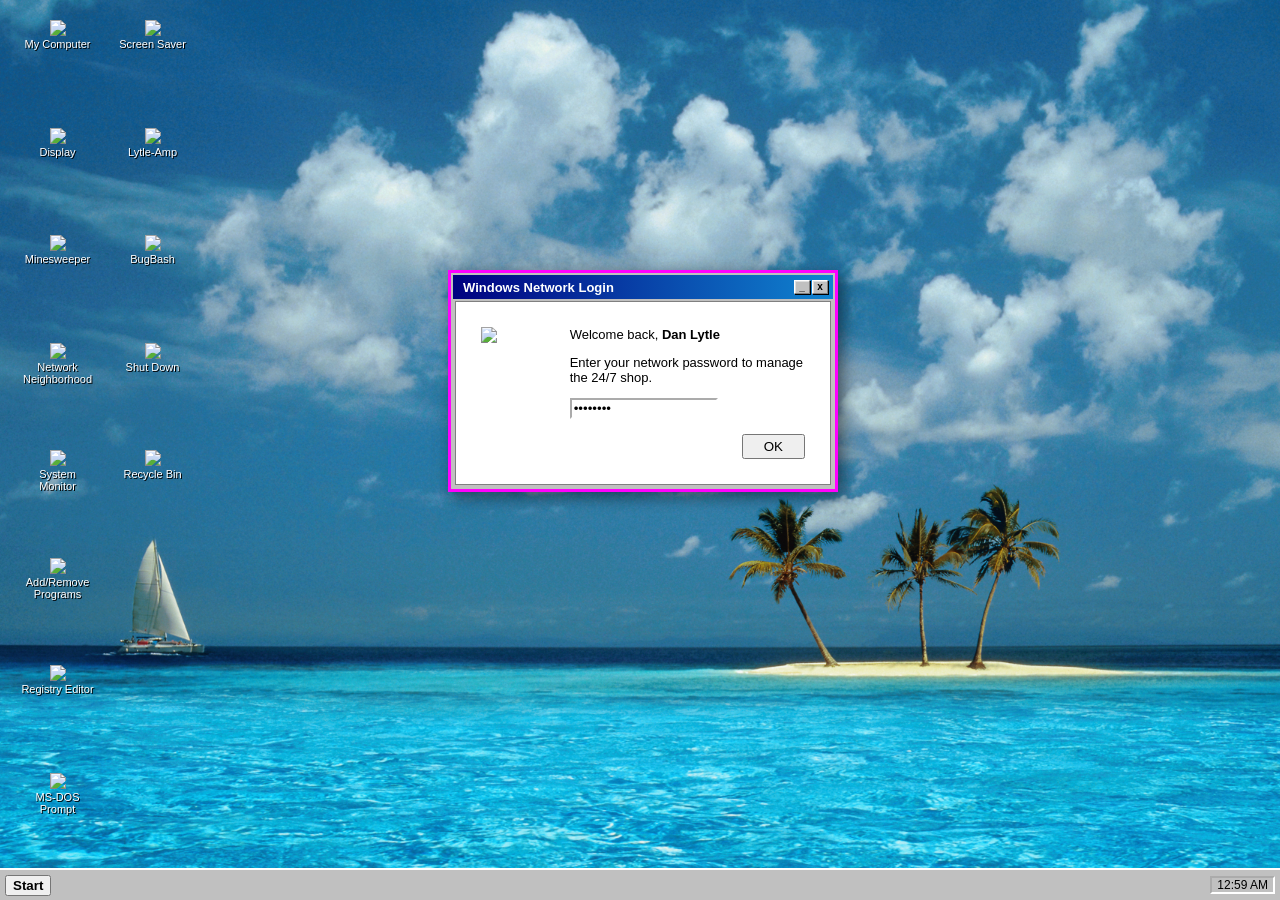
==== commit b078f855: "Update nostalgia.html" ====
--- a/nostalgia.html
+++ b/nostalgia.html
@@ -97,8 +97,18 @@
 
         .start-item { padding: 10px; cursor: pointer; font-size: 12px; color: black; text-decoration: none; display: block; }
         .start-item:hover { background: #000080; color: white; }
-
-        .desktop-icons { position: absolute; top: 20px; left: 20px; display: flex; flex-direction: column; gap: 25px; }
+        .desktop-icons { 
+    	position: absolute; 
+    	top: 20px; 
+    	left: 20px; 
+    	display: grid;
+    	grid-auto-flow: column;
+    	/* This is the magic */
+    	grid-template-rows: repeat(auto-fill, minmax(85px, 1fr));
+    	/* Let it use full height */
+    	height: calc(100vh - 60px);
+    	gap: 20px;
+	}
         .icon-unit { width: 75px; text-align: center; color: white; font-size: 11px; text-shadow: 1px 1px #000; cursor: pointer; }
 
         #shutdown-screen {
